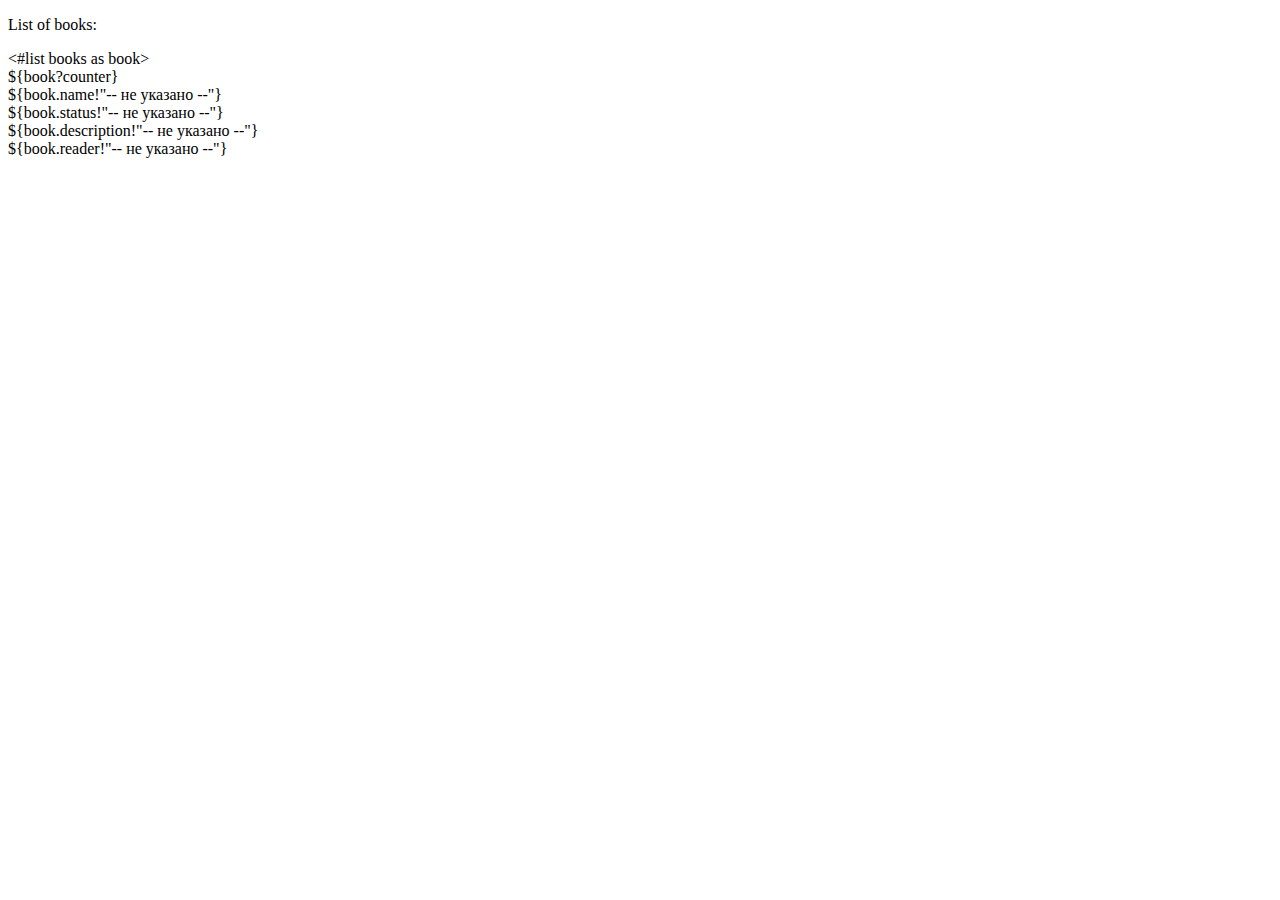
==== data/booksinfo.html @ 1d6b546f "Last refresh" ====
<!DOCTYPE html>
<html lang="en">
<head>
  <meta charset="UTF-8">
  <title>Title</title>
  <link rel="stylesheet" href="https://cdn.jsdelivr.net/npm/bootstrap@4.6.2/dist/css/bootstrap.min.css" integrity="sha384-xOolHFLEh07PJGoPkLv1IbcEPTNtaed2xpHsD9ESMhqIYd0nLMwNLD69Npy4HI+N" crossorigin="anonymous">
</head>
<body>
<div class="container">
  <p>List of books:</p>
  <#list books as book>
  <div class="row ${book?item_parity} flex">
    <div class="column">
      ${book?counter}
    </div>
    <div class="column">
      ${book.name!"-- не указано --"}
    </div>
    <div class="column">
      ${book.status!"-- не указано --"}
    </div>
    <div class="column">
      ${book.description!"-- не указано --"}
    </div>
    <div class="column">
      ${book.reader!"-- не указано --"}
    </div>
  </div>
</#list>


</div>
<script src="https://cdn.jsdelivr.net/npm/jquery@3.5.1/dist/jquery.slim.min.js" integrity="sha384-DfXdz2htPH0lsSSs5nCTpuj/zy4C+OGpamoFVy38MVBnE+IbbVYUew+OrCXaRkfj" crossorigin="anonymous"></script>
<script src="https://cdn.jsdelivr.net/npm/bootstrap@4.6.2/dist/js/bootstrap.bundle.min.js" integrity="sha384-Fy6S3B9q64WdZWQUiU+q4/2Lc9npb8tCaSX9FK7E8HnRr0Jz8D6OP9dO5Vg3Q9ct" crossorigin="anonymous"></script>
</body>
</html>
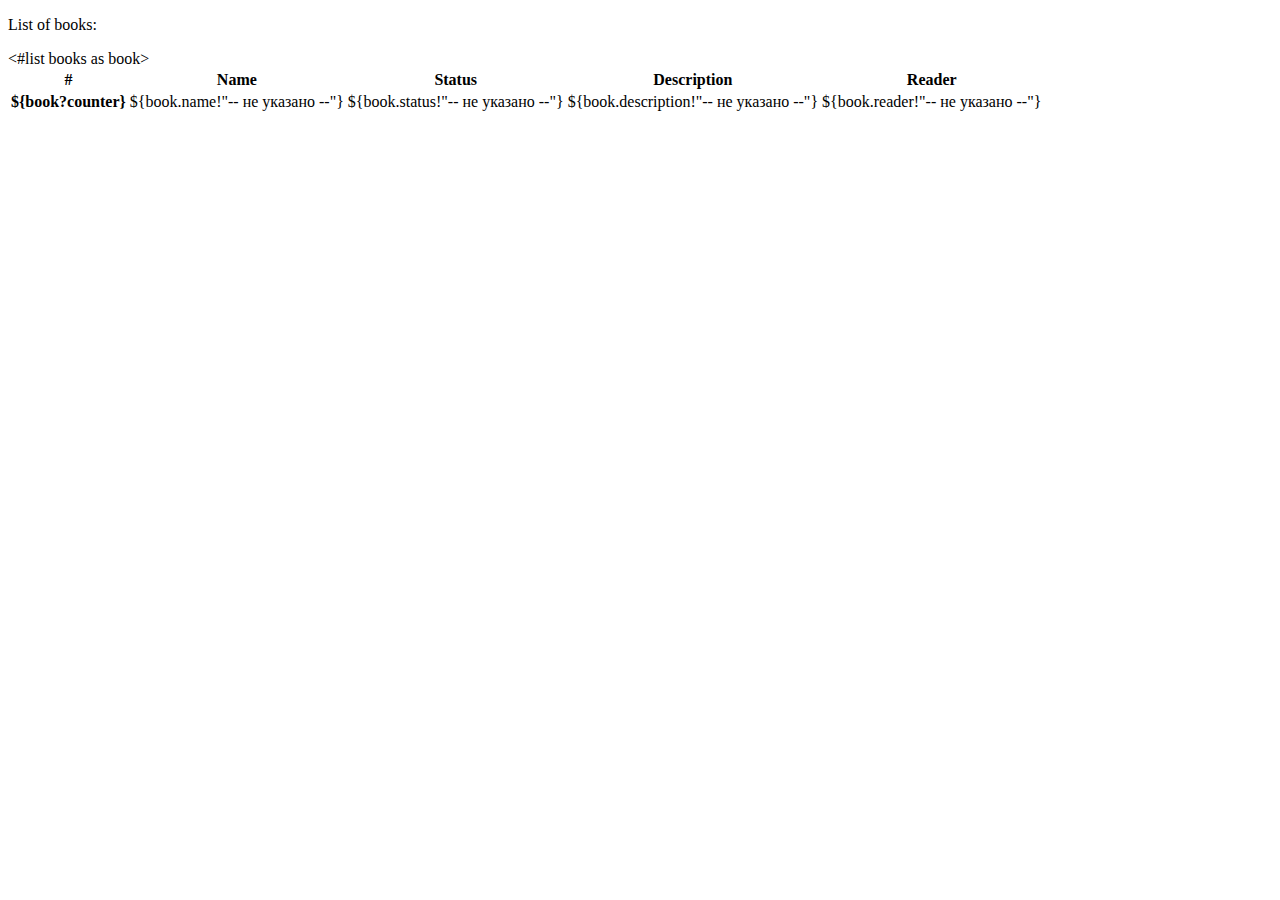
==== commit 30909ea8: "Last refresh" ====
--- a/data/booksinfo.html
+++ b/data/booksinfo.html
@@ -7,27 +7,29 @@
 </head>
 <body>
 <div class="container">
-  <p>List of books:</p>
-  <#list books as book>
-  <div class="row ${book?item_parity} flex">
-    <div class="column">
-      ${book?counter}
-    </div>
-    <div class="column">
-      ${book.name!"-- не указано --"}
-    </div>
-    <div class="column">
-      ${book.status!"-- не указано --"}
-    </div>
-    <div class="column">
-      ${book.description!"-- не указано --"}
-    </div>
-    <div class="column">
-      ${book.reader!"-- не указано --"}
-    </div>
-  </div>
-</#list>
-
+    <p>List of books:</p>
+  <table class="table table-dark">
+    <thead>
+    <tr>
+      <th scope="col">#</th>
+      <th scope="col">Name</th>
+      <th scope="col">Status</th>
+      <th scope="col">Description</th>
+      <th scope="col">Reader</th>
+    </tr>
+    </thead>
+    <tbody>
+    <#list books as book>
+    <tr>
+      <th scope="row">${book?counter}</th>
+      <td>${book.name!"-- не указано --"}</td>
+      <td>${book.status!"-- не указано --"}</td>
+      <td>${book.description!"-- не указано --"}</td>
+      <td>${book.reader!"-- не указано --"}</td>
+    </tr>
+    </#list>
+    </tbody>
+  </table>
 
 </div>
 <script src="https://cdn.jsdelivr.net/npm/jquery@3.5.1/dist/jquery.slim.min.js" integrity="sha384-DfXdz2htPH0lsSSs5nCTpuj/zy4C+OGpamoFVy38MVBnE+IbbVYUew+OrCXaRkfj" crossorigin="anonymous"></script>
